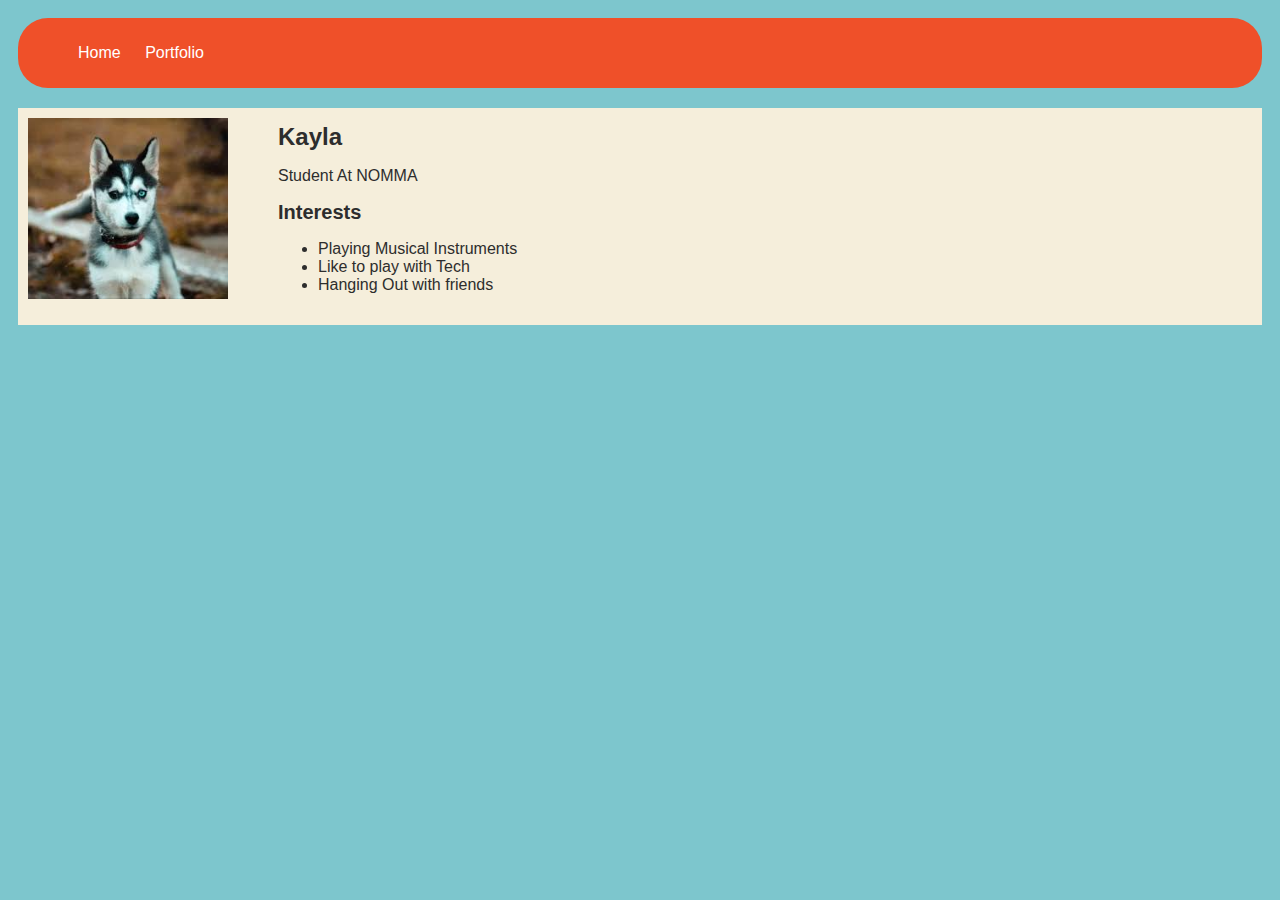
==== index.html @ b45490f5 "A basic webiste" ====
<!DOCTYPE HTML>
<html>
    <head>
        <title>Sheba's Amazing Website</title>
        <style>
    body {
        background: rgb(125, 198, 205);
        color: rgb(45, 45, 45);
        padding: 10px;
        font-family: arial;
    }
    header {
        font-size: 1.5em;
        font-weight: bold;
    }
    #all-contents {
        max-width: 800px;
        margin: auto;
    }

    /* navigation menu */
    nav {
        background: rgb(239, 80, 41);
        margin: 0 auto;
        margin-bottom: 20px;
        border-radius: 30px;
        display: flex;
        padding: 10px;
    }
    nav header {
        display: flex;
        align-items: center;
        color: rgb(255, 255, 255);
        flex: 1;
    }
    nav ul {
        list-style-image: none;
    }
    nav li {
        display: inline-block;
        padding: 0 10px;
    }
    nav a {
        text-decoration: none;
        color: #fff;
    }

    /* main container area beneath menu */
    main {
        background: rgb(245, 238, 219);
        display: flex;
    }
    .sidebar {
        margin-right: 25px;
        padding: 10px;
    }
    .sidebar img {
        width: 200px;
    }
    .content {
        flex: 1;
        padding: 15px;
    }
    .interests header {
        font-size: 1.25em;
    }
        </style>
    </head>
    
    <body>
        <div id="all contents">
            <nav>
                <ul>
                    <li><a href="index.html">Home</a></li>
                    <li><a href="portfolio.html">Portfolio</a></li>
                </ul>    
            </nav>
            
            <main>
                <div class="sidebar">
                    <img src="[data-uri]">    
                </div>
                
                <div class="content">
                    <header> Kayla </header>
                    <p> Student At NOMMA </p>
                    <section class="interests">
                        <header> Interests </header>
                        <ul>
                            <li>Playing Musical Instruments</li>
                            <li>Like to play with Tech</li>
                            <li>Hanging Out with friends</li>
                        </ul>
                    </section>
                    
                </div>
            </main>
        </div>  
    </body>
</html>
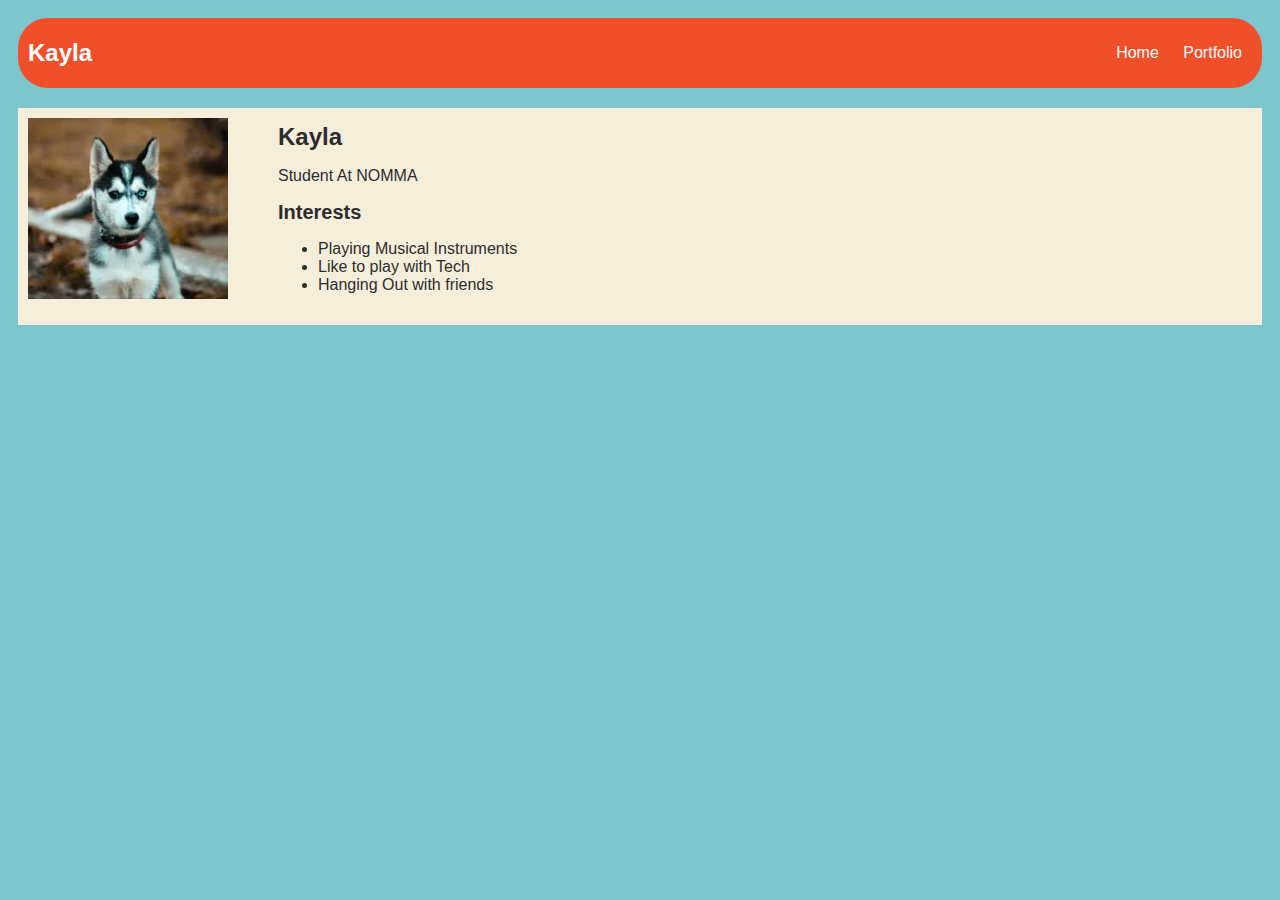
==== commit 3befcf37: "add portfolio.html file" ====
--- a/index.html
+++ b/index.html
@@ -1,7 +1,7 @@
 <!DOCTYPE HTML>
 <html>
     <head>
-        <title>Sheba's Amazing Website</title>
+        <title>Kayla Amazing Website</title>
         <style>
     body {
         background: rgb(125, 198, 205);
@@ -70,6 +70,7 @@
     <body>
         <div id="all contents">
             <nav>
+                <header> Kayla </header>
                 <ul>
                     <li><a href="index.html">Home</a></li>
                     <li><a href="portfolio.html">Portfolio</a></li>
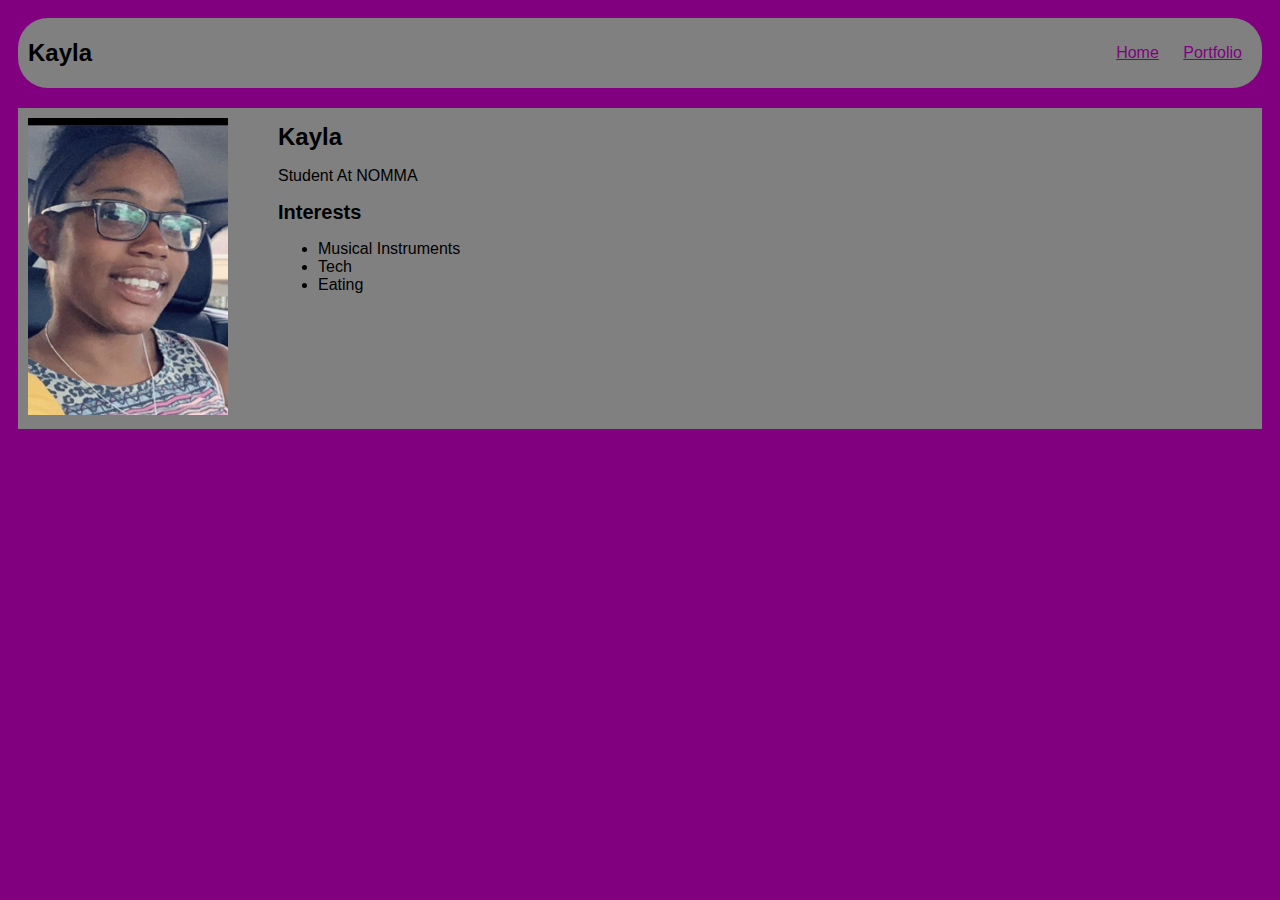
==== commit d0fe29ba: "saving all" ====
--- a/index.html
+++ b/index.html
@@ -4,8 +4,8 @@
         <title>Kayla Amazing Website</title>
         <style>
     body {
-        background: rgb(125, 198, 205);
-        color: rgb(45, 45, 45);
+        background: purple;
+        color: black;
         padding: 10px;
         font-family: arial;
     }
@@ -20,7 +20,7 @@
 
     /* navigation menu */
     nav {
-        background: rgb(239, 80, 41);
+        background: gray;
         margin: 0 auto;
         margin-bottom: 20px;
         border-radius: 30px;
@@ -30,8 +30,8 @@
     nav header {
         display: flex;
         align-items: center;
-        color: rgb(255, 255, 255);
-        flex: 1;
+        color: black;
+        flex: 2;
     }
     nav ul {
         list-style-image: none;
@@ -41,13 +41,13 @@
         padding: 0 10px;
     }
     nav a {
-        text-decoration: none;
-        color: #fff;
+        text-decoration: no;
+        color: purple;
     }
 
     /* main container area beneath menu */
     main {
-        background: rgb(245, 238, 219);
+        background: gray;
         display: flex;
     }
     .sidebar {
@@ -79,7 +79,7 @@
             
             <main>
                 <div class="sidebar">
-                    <img src="[data-uri]">    
+                    <img src='./Kayla.jpg'>
                 </div>
                 
                 <div class="content">
@@ -88,9 +88,9 @@
                     <section class="interests">
                         <header> Interests </header>
                         <ul>
-                            <li>Playing Musical Instruments</li>
-                            <li>Like to play with Tech</li>
-                            <li>Hanging Out with friends</li>
+                            <li>Musical Instruments</li>
+                            <li>Tech</li>
+                            <li>Eating</li>
                         </ul>
                     </section>
                     
